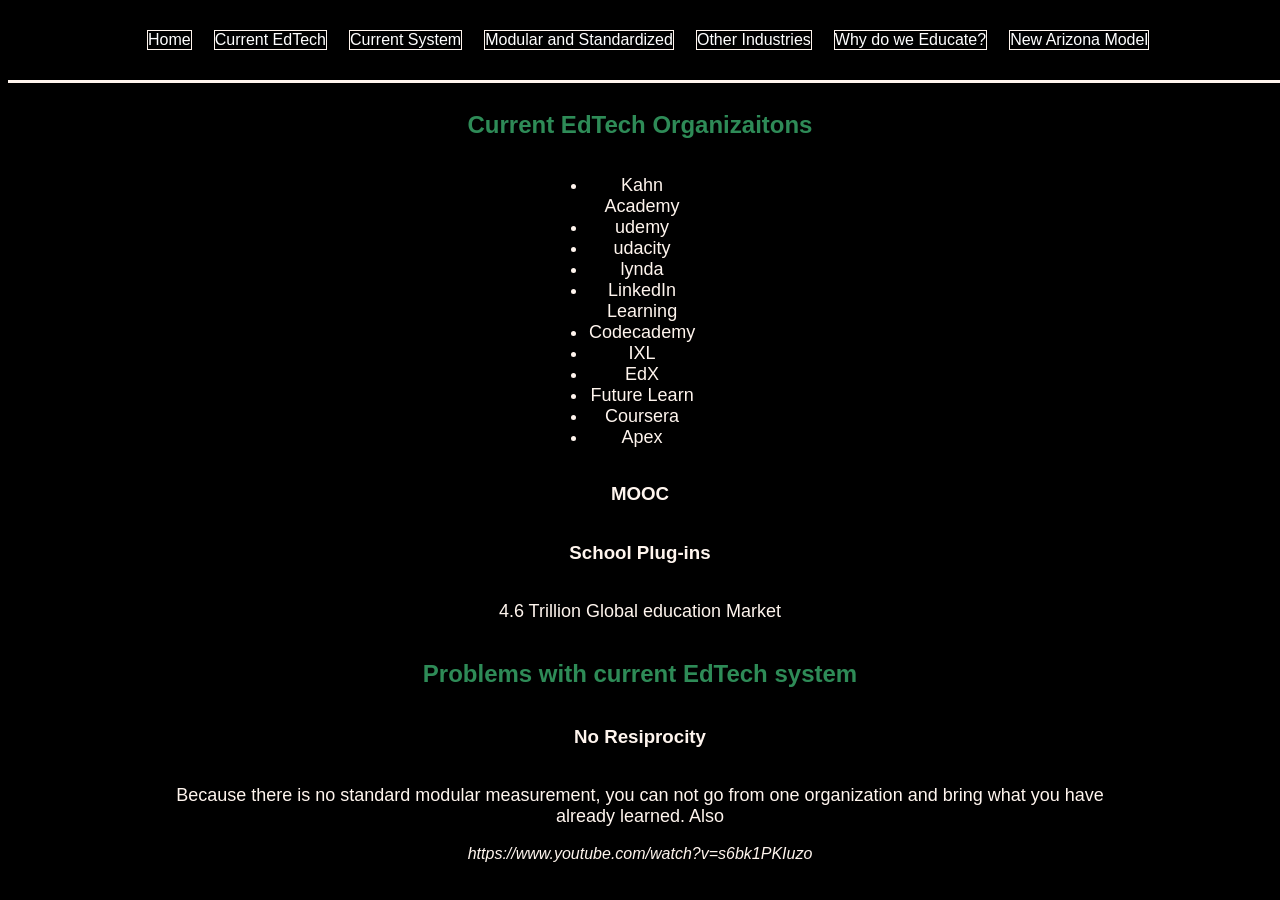
==== Current_EdTech.html @ 31d72a93 "alot of work done" ====
<!DOCTYPE html>
<html>
  <head>
    <meta charset="utf-8">
    <title></title>
    <link href="./Resources/style.css" type="text/css" rel="stylesheet">
  </head>
  <body>
    <header>
      <nav>
        <a href="./home.html">Home</a>
        <a href="./current_edtech.html">Current EdTech</a>
        <a href="./current_system.html">Current System</a>
        <a href="./MandS.html">Modular and Standardized</a>
        <a href="./Othr_Ind.html">Other Industries</a>
        <a href="./Why_education.html">Why do we Educate?</a>
        <a href="./New_Az.html">New Arizona Model</a>
      </nav>
    </header>
    <main>

      <h2>Current EdTech Organizaitons</h2>
      <ul>
        <li>Kahn Academy</li>
        <li>udemy</li>
        <li>udacity</li>
        <li>lynda</li>
        <li>LinkedIn Learning</li>
        <li>Codecademy</li>
        <li>IXL</li>
        <li>EdX</li>
        <li>Future Learn</li>
        <li>Coursera</li>
        <li>Apex</li>
      </ul>

      <h3>MOOC</h3>
      <h3>School Plug-ins</h3>
      <p>4.6 Trillion Global education Market</p>
      <h2>Problems with current EdTech system</h2>
      <h3>No Resiprocity</h3>
      <p>Because there is no standard modular measurement, you can not go from one organization and bring what you have already learned. Also </p>

      <cite>https://www.youtube.com/watch?v=s6bk1PKIuzo</cite>
    </main>

  </body>
</html>
---- Resources/style.css ----
* {
  font-family: Helvetica, Arial, sans-serif;
}
html {background-color: Black;
  color: seashell;
  text-align: center;}


Header {display: flex;
  position: fixed;
  height: 80px;
  width: 100%;
  z-index: 1;
  border-bottom: 3px solid seashell;
  background-color: black;
  top: 0px;
  align-items: center;
  justify-content: center;}

nav {display: flex;
  width: 80%;
  justify-content: space-around;}


main{ position: relative;
  top: 83px;
  display: flex;
  flex-direction: column;
  align-items: center;}

h2 {
  color: SeaGreen;
}

.chunk{display: flex;
  border: 3px solid green;
  width:75%;
  flex-direction: column;
  align-items: center;
}
p, li {
  font-size: 18px;
  width: 75%;
}


a {
  text-decoration: none;
  color: White;
  border: 1px solid seashell;
}
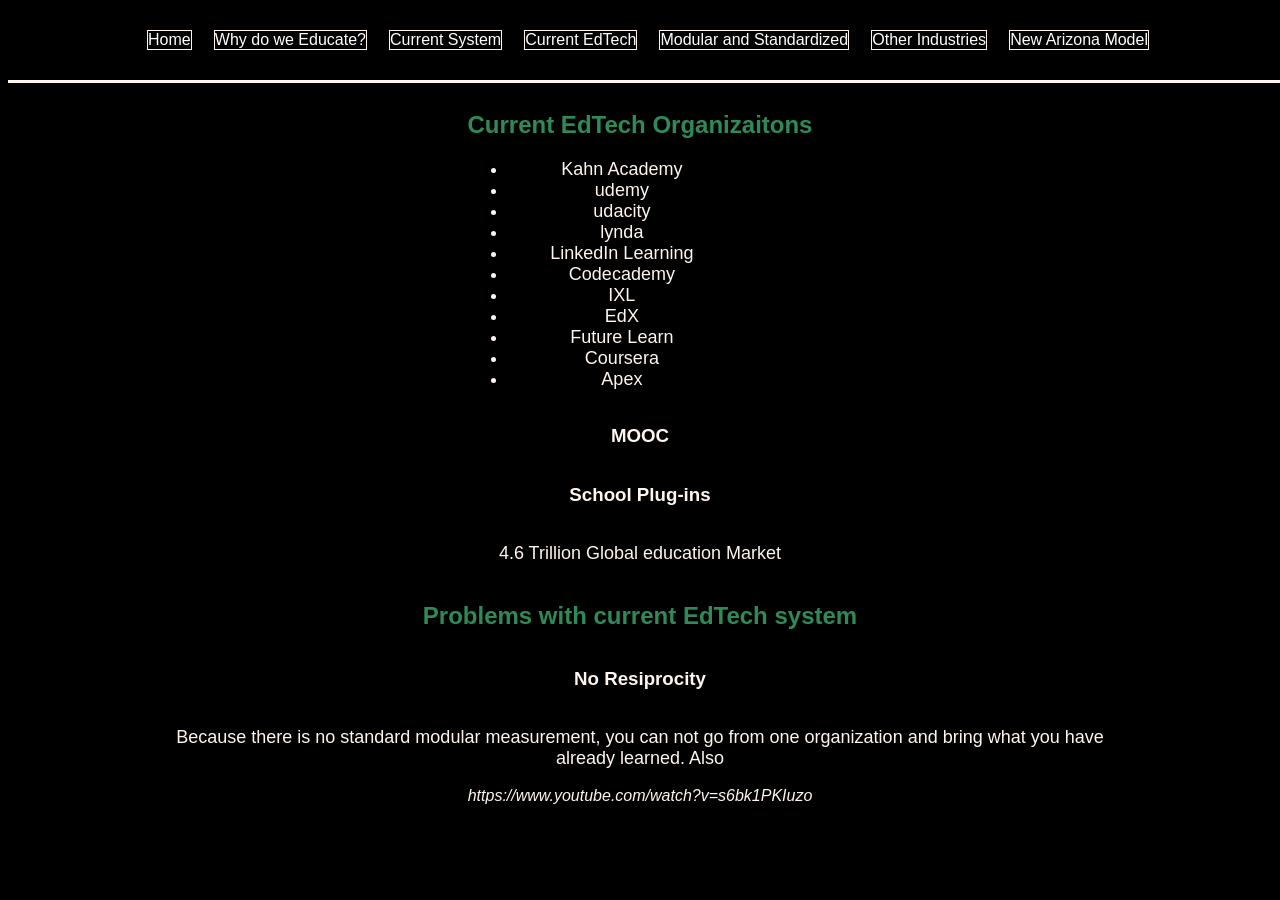
==== commit 4eeafb89: "updating content" ====
--- a/Current_EdTech.html
+++ b/Current_EdTech.html
@@ -9,30 +9,32 @@
     <header>
       <nav>
         <a href="./home.html">Home</a>
+        <a href="./Why_education.html">Why do we Educate?</a>
+        <a href="./current_system.html">Current System</a>
         <a href="./current_edtech.html">Current EdTech</a>
-        <a href="./current_system.html">Current System</a>
         <a href="./MandS.html">Modular and Standardized</a>
         <a href="./Othr_Ind.html">Other Industries</a>
-        <a href="./Why_education.html">Why do we Educate?</a>
         <a href="./New_Az.html">New Arizona Model</a>
       </nav>
     </header>
     <main>
 
-      <h2>Current EdTech Organizaitons</h2>
-      <ul>
-        <li>Kahn Academy</li>
-        <li>udemy</li>
-        <li>udacity</li>
-        <li>lynda</li>
-        <li>LinkedIn Learning</li>
-        <li>Codecademy</li>
-        <li>IXL</li>
-        <li>EdX</li>
-        <li>Future Learn</li>
-        <li>Coursera</li>
-        <li>Apex</li>
-      </ul>
+      <div class="">
+        <h2>Current EdTech Organizaitons</h2>
+        <ul>
+          <li>Kahn Academy</li>
+          <li>udemy</li>
+          <li>udacity</li>
+          <li>lynda</li>
+          <li>LinkedIn Learning</li>
+          <li>Codecademy</li>
+          <li>IXL</li>
+          <li>EdX</li>
+          <li>Future Learn</li>
+          <li>Coursera</li>
+          <li>Apex</li>
+        </ul>
+      </div>
 
       <h3>MOOC</h3>
       <h3>School Plug-ins</h3>
--- a/Resources/style.css
+++ b/Resources/style.css
@@ -32,7 +32,7 @@
   color: SeaGreen;
 }
 
-.chunk{display: flex;
+.concept{display: flex;
   border: 3px solid green;
   width:75%;
   flex-direction: column;
